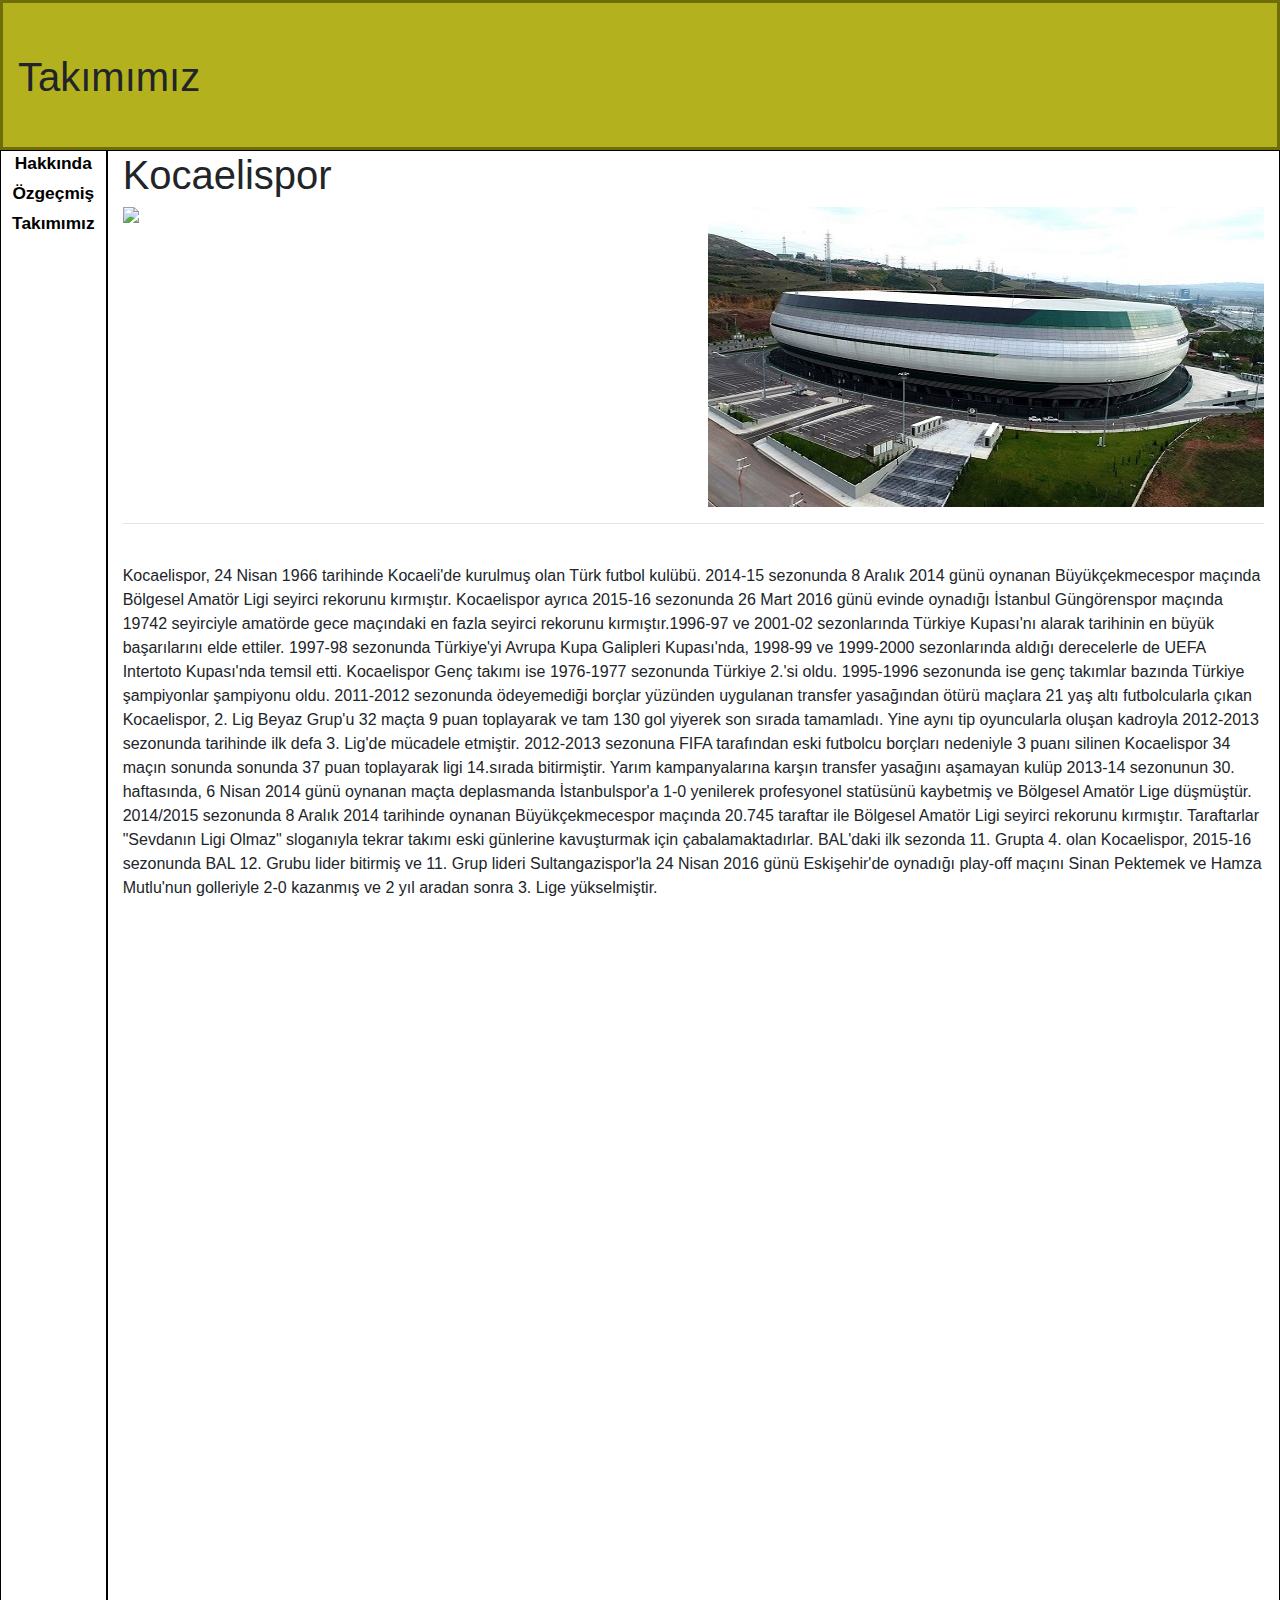
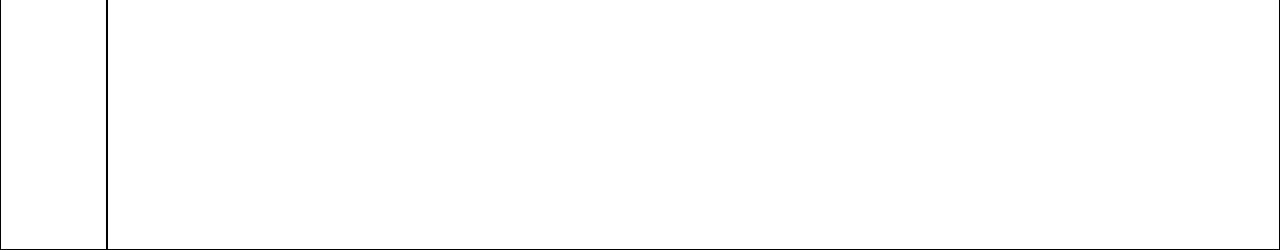
==== Proje/Takımımız.html @ 97648d3f "Hakkında,Özgeçmiş ve Takımımız eklendi" ====
<!DOCTYPE html>
<html lang = "en">
    <head>
        <meta name="viewport" content="width=device-width , initial-scale = 1">
        <meta charset = "utf-8">
        <link rel = "stylesheet" href = "Stiller/bootstrap.min.css">
        <link rel = "stylesheet" href = "Stiller/stilim.css">
        <title>Takımımız</title>
    </head>

    <body>
        <div class = "container-fluid">
            <div class = "row" id = "baslik">
                <div class = "col-lg-12">
                    <h1>Takımımız</h1>
                </div>
            </div>
            <div class = "row">
                <div class = "col-lg-1 col-sm-2 col-xs-3 col-md-2" id = "menu" style = "height:1700px">
                    <list>
                        <ul><a href = "index.html">Hakkında</a><br></ul>
                        <ul><a href = "Özgeçmiş.html">Özgeçmiş</a><br></ul>
                        <ul><a href = "Takımımız.html">Takımımız</a><br></ul>
                    </list>
                </div>
                <div class = "col-lg-11 col-sm-10 col-xs-9 col-md-10" id = "takimimiz" style = "height:1700px">
                    <h1>Kocaelispor</h1>
                    <div class="row">
                        <div class = "col-lg-6 col-sm-6 col-xs-6 col-md-6">
                            <img src = "Resimler/kocaelispor.png" id = "responsive">
                        </div>
                        <div class = "cold-lg-6 col-sm-6 col-xs-6 col-md-6">
                            <img src = "Resimler/stadyum.jpg" id = "responsive">
                        </div>
                    </div>
                    <hr>
                    <br>
                    <p>
                            Kocaelispor, 24 Nisan 1966 tarihinde Kocaeli'de kurulmuş olan Türk futbol kulübü. 2014-15 sezonunda 8 Aralık 2014 günü oynanan Büyükçekmecespor maçında Bölgesel Amatör 
                            Ligi seyirci rekorunu kırmıştır. Kocaelispor ayrıca 2015-16 sezonunda 26 Mart 2016 günü evinde oynadığı İstanbul Güngörenspor maçında 19742 seyirciyle amatörde gece maçındaki 
                            en fazla seyirci rekorunu kırmıştır.1996-97 ve 2001-02 sezonlarında Türkiye Kupası'nı alarak tarihinin en büyük başarılarını elde ettiler. 1997-98 sezonunda Türkiye'yi Avrupa 
                            Kupa Galipleri Kupası'nda, 1998-99 ve 1999-2000 sezonlarında aldığı derecelerle de UEFA Intertoto Kupası'nda temsil etti. Kocaelispor Genç takımı ise 1976-1977 sezonunda Türkiye 2.'si oldu. 
                            1995-1996 sezonunda ise genç takımlar bazında Türkiye şampiyonlar şampiyonu oldu. 2011-2012 sezonunda ödeyemediği borçlar yüzünden uygulanan transfer yasağından ötürü maçlara 21 
                            yaş altı futbolcularla çıkan Kocaelispor, 2. Lig Beyaz Grup'u 32 maçta 9 puan toplayarak ve tam 130 gol yiyerek son sırada tamamladı. Yine aynı tip oyuncularla oluşan kadroyla 2012-2013 
                            sezonunda tarihinde ilk defa 3. Lig'de mücadele etmiştir. 2012-2013 sezonuna FIFA tarafından eski futbolcu borçları nedeniyle 3 puanı silinen Kocaelispor 34 maçın sonunda sonunda 37 puan 
                            toplayarak ligi 14.sırada bitirmiştir. Yarım kampanyalarına karşın transfer yasağını aşamayan kulüp 2013-14 sezonunun 30. haftasında, 6 Nisan 2014 günü oynanan maçta deplasmanda 
                            İstanbulspor'a 1-0 yenilerek profesyonel statüsünü kaybetmiş ve Bölgesel Amatör Lige düşmüştür. 2014/2015 sezonunda 8 Aralık 2014 tarihinde oynanan Büyükçekmecespor maçında 20.745 
                            taraftar ile Bölgesel Amatör Ligi seyirci rekorunu kırmıştır. Taraftarlar "Sevdanın Ligi Olmaz" sloganıyla tekrar takımı eski günlerine kavuşturmak için çabalamaktadırlar. BAL'daki 
                            ilk sezonda 11. Grupta 4. olan Kocaelispor, 2015-16 sezonunda BAL 12. Grubu lider bitirmiş ve 11. Grup lideri Sultangazispor'la 24 Nisan 2016 günü Eskişehir'de oynadığı play-off maçını 
                            Sinan Pektemek ve Hamza Mutlu'nun golleriyle 2-0 kazanmış ve 2 yıl aradan sonra 3. Lige yükselmiştir.
                    </p>
                </div>
            </div>
        </div>
        
    </body>
</html>
---- Proje/Stiller/stilim.css ----
#baslik
{
    border:3px solid #6F6D09 ;
    height:150px;
    text-align:left;
    padding-top:50px;
    background-color:#B4B11E 
}

#menu
{
    border:1px solid black;
    height:600px;
    padding:0px;  
    font-size:13pt;
}

#paragraf
{
    border: 1px solid;
    height:600px;
}

#paragraf p
{
    font-size:13pt;
    color:black;
    font-family: Arial, Helvetica, sans-serif;
    font-style: italic;
}

#ozgecmis
{
    border: 1px solid black;
    height:600px;
}

#ozgecmis p
{
    margin-top:15px;
    font-size:12pt;
    color:black;
    font-family: Arial, Helvetica, sans-serif;
}

#kücükbaslik
{
    border:1px solid black;
    height:75px;
    padding-top:15px;
}

#menu ul
{
    list-style-type: none;
    font-weight:bold;
    font-family:sans-serif;
    margin:0;
    padding:0;
    text-align:center;
    height:30px;
}

#menu ul:hover
{
    background-color:#73C6B6
}

#menu a
{
    color:black;
    display:block;
}

#sehirgecmis
{
    border: 1px solid black;
    height:600px;
}

#sehirgecmis p
{
    margin-top:15px;
    font-size:15pt;
    color:black;
    font-family: Arial, Helvetica, sans-serif;
}

#bilgi
{
    border: 1px solid black;
    height:600px;
}

#bilgi p
{
    margin-top:15px;
    font-size:16pt;
    color:black;
    font-family: Arial, Helvetica, sans-serif;
}

#takimimiz
{
    border: 1px solid black;
    height:600px;
}

#takimparagraf
{
    margin-top:15px;
    font-size:11pt;
    color:black;
    font-family: Arial, Helvetica, sans-serif;
    float:left;
}

#responsive
{
    display:block;
    max-width:100%;
    min-width:250px;
    height : 300px;
}

#responsiveindex
{
    display:block;
    max-width:100%;
    min-width:100px;
    height :400px;
}
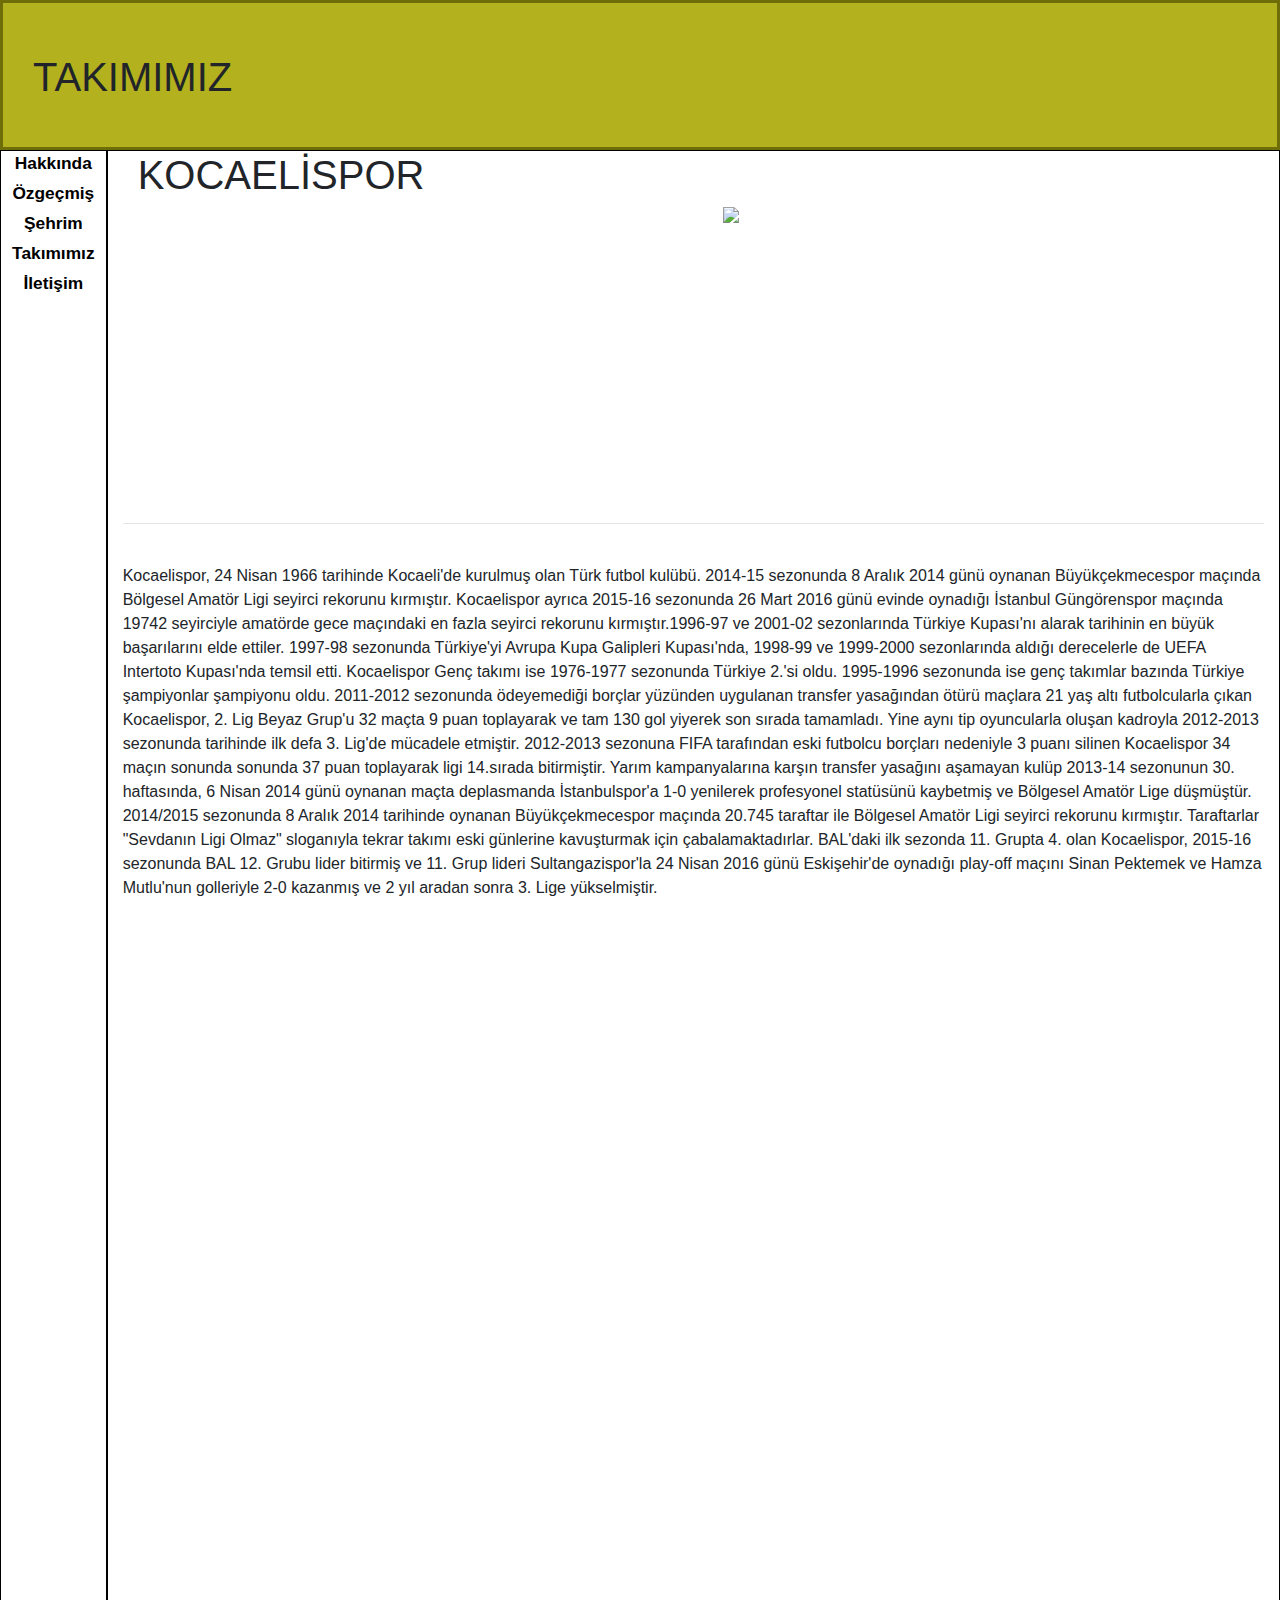
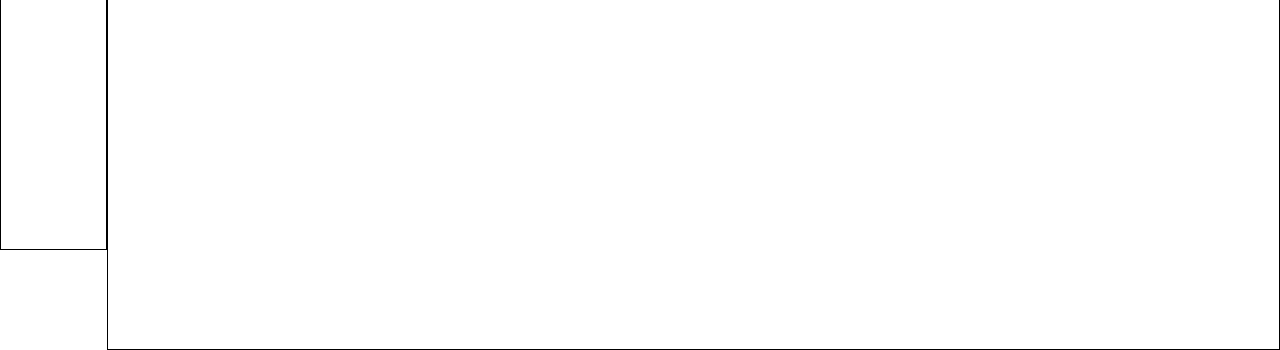
==== commit a4f7b6e3: "Şehrim ve İletişim tab'ı eklendi.Bir kaç düzenleme yapıldı." ====
--- a/Proje/Takımımız.html
+++ b/Proje/Takımımız.html
@@ -12,7 +12,7 @@
         <div class = "container-fluid">
             <div class = "row" id = "baslik">
                 <div class = "col-lg-12">
-                    <h1>Takımımız</h1>
+                    <div class="container-fluid"><h1>TAKIMIMIZ</h1></div>
                 </div>
             </div>
             <div class = "row">
@@ -20,17 +20,16 @@
                     <list>
                         <ul><a href = "index.html">Hakkında</a><br></ul>
                         <ul><a href = "Özgeçmiş.html">Özgeçmiş</a><br></ul>
+                        <ul><a href = "Şehrim.html">Şehrim</a><br></ul>
                         <ul><a href = "Takımımız.html">Takımımız</a><br></ul>
+                        <ul><a href = "Iletişim.html">İletişim</a><br></ul>
                     </list>
                 </div>
-                <div class = "col-lg-11 col-sm-10 col-xs-9 col-md-10" id = "takimimiz" style = "height:1700px">
-                    <h1>Kocaelispor</h1>
+                <div class = "col-lg-11 col-sm-10 col-xs-9 col-md-10" id = "takimimiz" style = "height:1800px">
+                    <div class="container-fluid"><h1>KOCAELİSPOR</h1></div>
                     <div class="row">
                         <div class = "col-lg-6 col-sm-6 col-xs-6 col-md-6">
-                            <img src = "Resimler/kocaelispor.png" id = "responsive">
-                        </div>
-                        <div class = "cold-lg-6 col-sm-6 col-xs-6 col-md-6">
-                            <img src = "Resimler/stadyum.jpg" id = "responsive">
+                            <img src = "Resimler/kocaelispor.png" id = "responsive" style = "margin-left:600px">
                         </div>
                     </div>
                     <hr>
--- a/Proje/Stiller/stilim.css
+++ b/Proje/Stiller/stilim.css
@@ -41,6 +41,15 @@
     font-size:12pt;
     color:black;
     font-family: Arial, Helvetica, sans-serif;
+}
+
+td
+{
+    border:1px solid black;
+}
+tr
+{
+    border:1px solid black;
 }
 
 #kücükbaslik
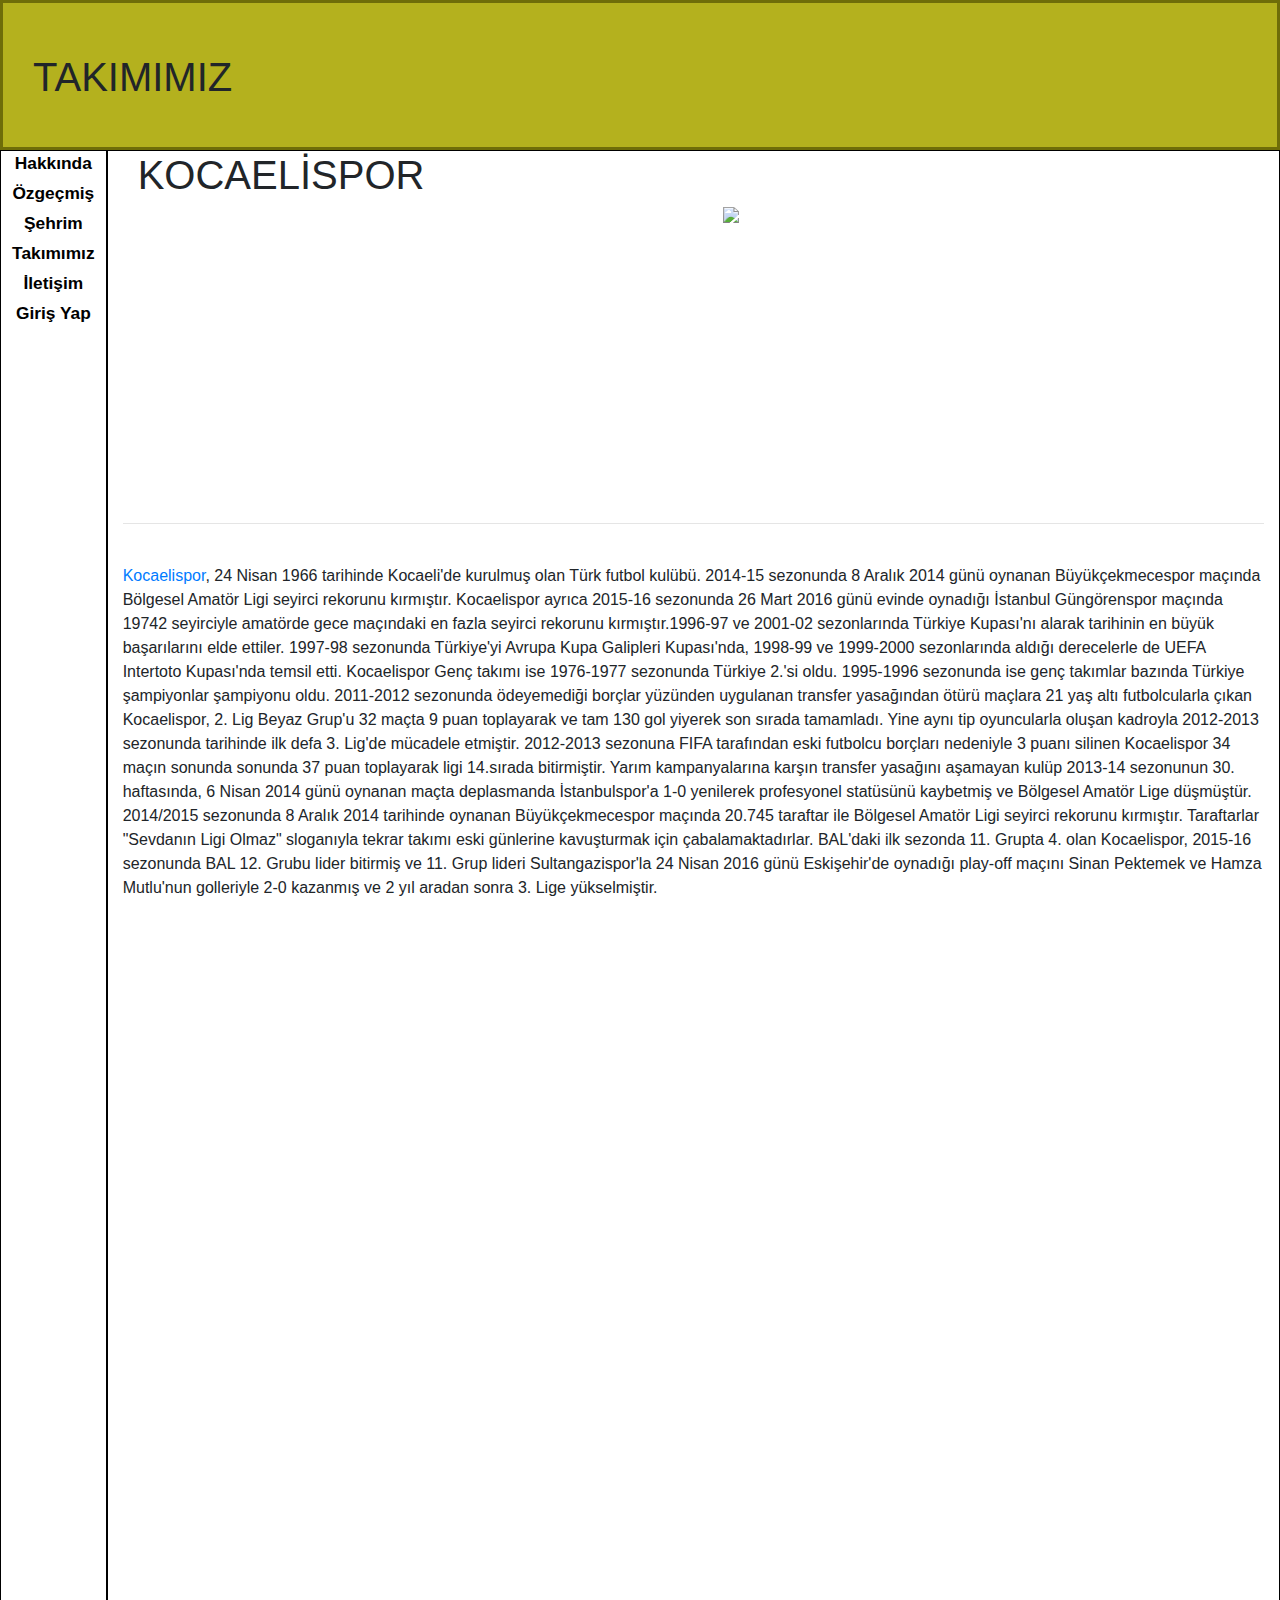
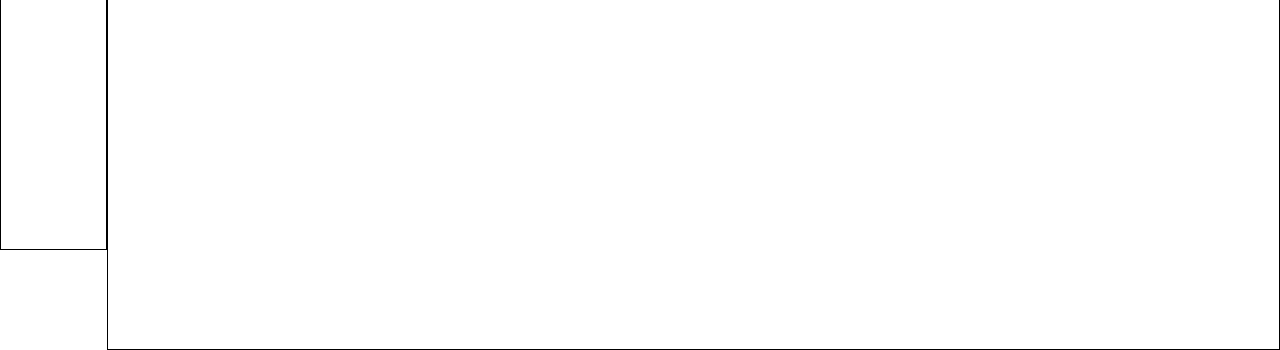
==== commit 6dc07819: "Login kısmı eklendi Proje tamamlandı" ====
--- a/Proje/Takımımız.html
+++ b/Proje/Takımımız.html
@@ -23,6 +23,7 @@
                         <ul><a href = "Şehrim.html">Şehrim</a><br></ul>
                         <ul><a href = "Takımımız.html">Takımımız</a><br></ul>
                         <ul><a href = "Iletişim.html">İletişim</a><br></ul>
+						<ul><a href = "Giris.php">Giriş Yap</a><br></ul>
                     </list>
                 </div>
                 <div class = "col-lg-11 col-sm-10 col-xs-9 col-md-10" id = "takimimiz" style = "height:1800px">
@@ -32,10 +33,10 @@
                             <img src = "Resimler/kocaelispor.png" id = "responsive" style = "margin-left:600px">
                         </div>
                     </div>
-                    <hr>
+                    <hr>  
                     <br>
                     <p>
-                            Kocaelispor, 24 Nisan 1966 tarihinde Kocaeli'de kurulmuş olan Türk futbol kulübü. 2014-15 sezonunda 8 Aralık 2014 günü oynanan Büyükçekmecespor maçında Bölgesel Amatör 
+                            <a href = "https://kocaelispor.com.tr/">Kocaelispor</a>, 24 Nisan 1966 tarihinde Kocaeli'de kurulmuş olan Türk futbol kulübü. 2014-15 sezonunda 8 Aralık 2014 günü oynanan Büyükçekmecespor maçında Bölgesel Amatör 
                             Ligi seyirci rekorunu kırmıştır. Kocaelispor ayrıca 2015-16 sezonunda 26 Mart 2016 günü evinde oynadığı İstanbul Güngörenspor maçında 19742 seyirciyle amatörde gece maçındaki 
                             en fazla seyirci rekorunu kırmıştır.1996-97 ve 2001-02 sezonlarında Türkiye Kupası'nı alarak tarihinin en büyük başarılarını elde ettiler. 1997-98 sezonunda Türkiye'yi Avrupa 
                             Kupa Galipleri Kupası'nda, 1998-99 ve 1999-2000 sezonlarında aldığı derecelerle de UEFA Intertoto Kupası'nda temsil etti. Kocaelispor Genç takımı ise 1976-1977 sezonunda Türkiye 2.'si oldu. 
